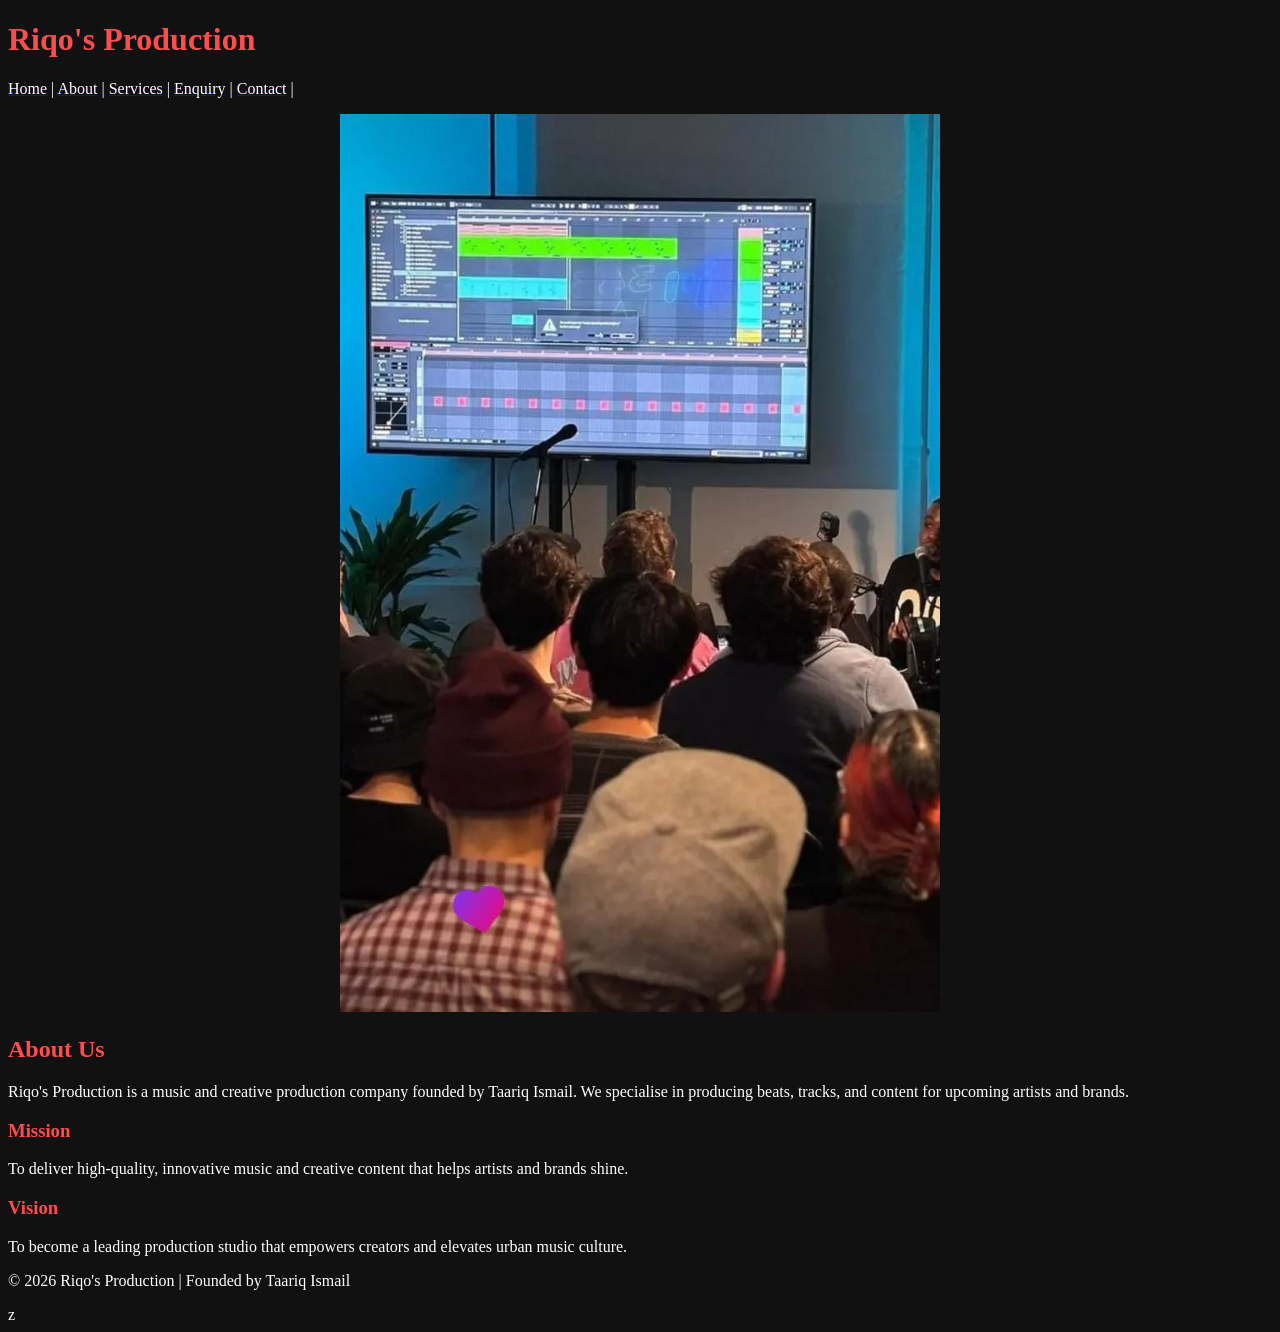
==== about.html @ bfdff032 "i have used all assets." ====
<!DOCTYPE html>
<html>
<head>
    <title>Riqo's Production - About</title>
</head>
<body bgcolor="#111" text="#fff">

<h1><font color="#ff4d4d">Riqo's Production</font></h1>

<p>
<a href="index.html" target="_blank"><font color="#fff">Home</font></a> | 
<a href="about.html" target="_blank"><font color="#fff">About</font></a> | 
<a href="services.html" target="_blank"><font color="#fff">Services</font></a> | 
<a href="enquire.html" target="_blank"><font color="#fff">Enquiry</font></a> | 
<a href="contact.html" target="_blank"><font color="#fff">Contact</font></a> |
</p>


<center>
<img src="assets/prod class.jpeg" alt="Studio Image" width="600">
</center>

<h2><font color="#ff4d4d">About Us</font></h2>
<p>Riqo's Production is a music and creative production company founded by Taariq Ismail. We specialise in producing beats, tracks, and content for upcoming artists and brands.</p>

<h3><font color="#ff4d4d">Mission</font></h3>
<p>To deliver high-quality, innovative music and creative content that helps artists and brands shine.</p>

<h3><font color="#ff4d4d">Vision</font></h3>
<p>To become a leading production studio that empowers creators and elevates urban music culture.</p>



<p>&copy; 2026 Riqo's Production | Founded by Taariq Ismail</p>

</body>
</html>z
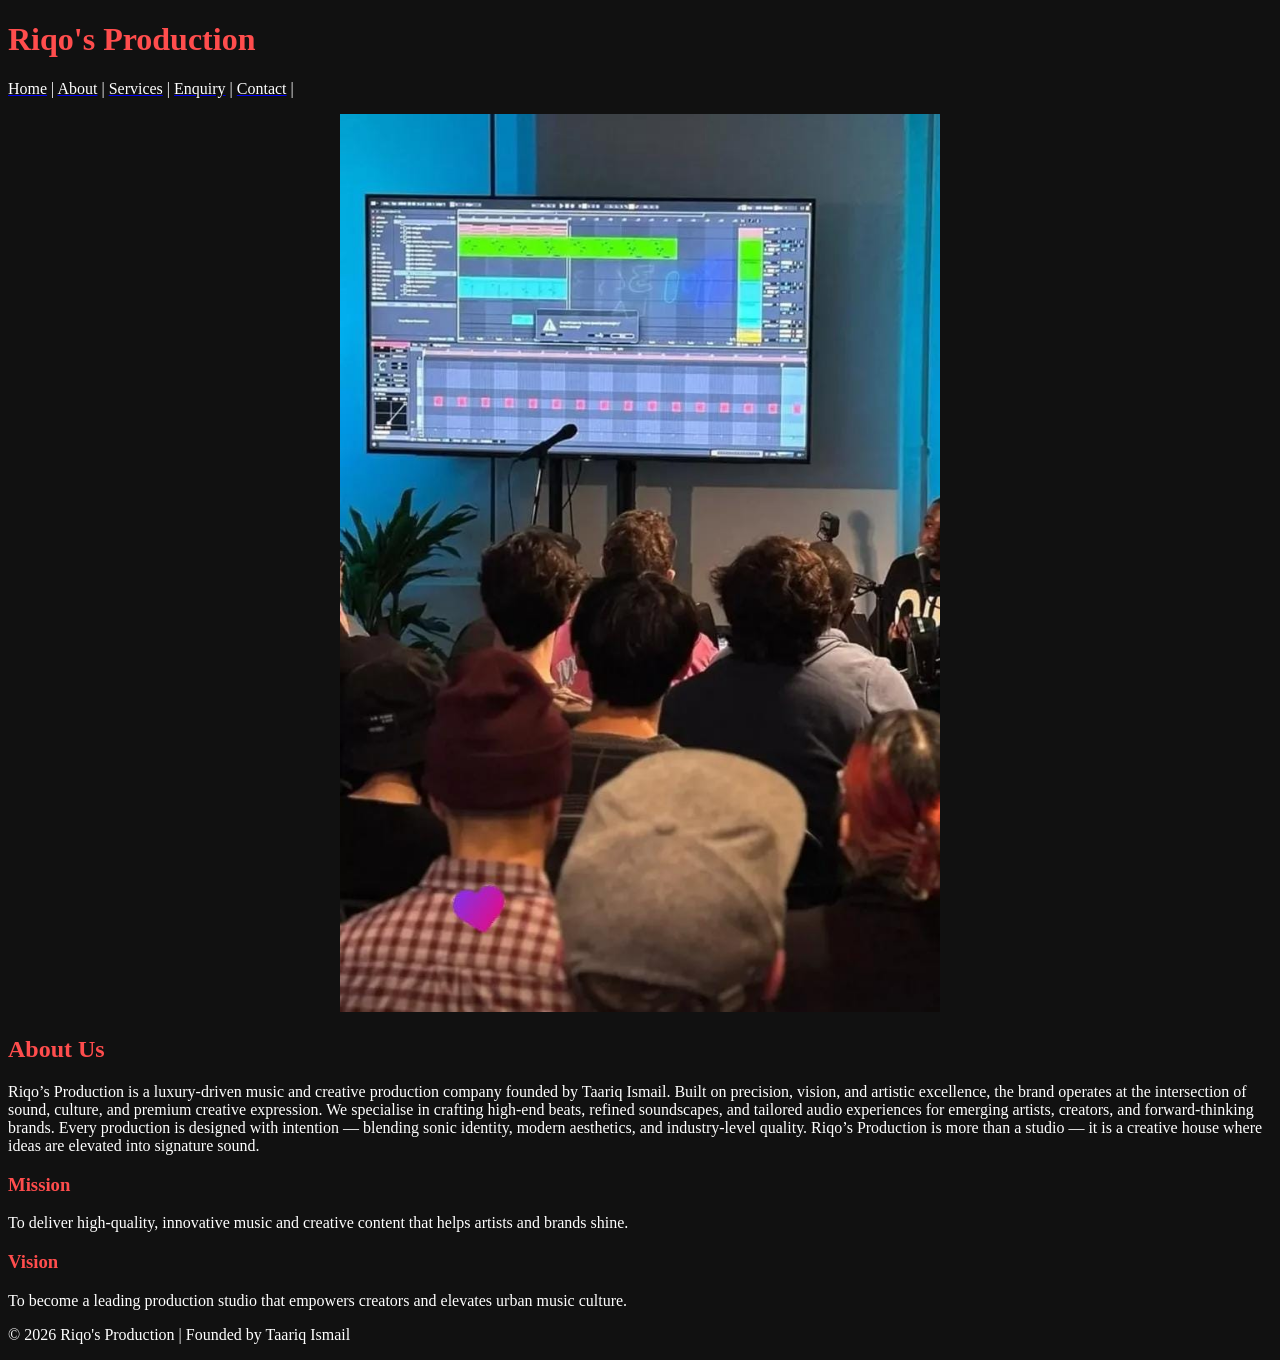
==== commit f0d69c42: "ready for submission" ====
--- a/about.html
+++ b/about.html
@@ -21,7 +21,11 @@
 </center>
 
 <h2><font color="#ff4d4d">About Us</font></h2>
-<p>Riqo's Production is a music and creative production company founded by Taariq Ismail. We specialise in producing beats, tracks, and content for upcoming artists and brands.</p>
+<p>Riqo’s Production is a luxury-driven music and creative production company founded by Taariq Ismail. Built on precision, vision, and artistic excellence, the brand operates at the intersection of sound, culture, and premium creative expression.
+
+We specialise in crafting high-end beats, refined soundscapes, and tailored audio experiences for emerging artists, creators, and forward-thinking brands. Every production is designed with intention — blending sonic identity, modern aesthetics, and industry-level quality.
+
+Riqo’s Production is more than a studio — it is a creative house where ideas are elevated into signature sound.</p>
 
 <h3><font color="#ff4d4d">Mission</font></h3>
 <p>To deliver high-quality, innovative music and creative content that helps artists and brands shine.</p>
@@ -34,4 +38,4 @@
 <p>&copy; 2026 Riqo's Production | Founded by Taariq Ismail</p>
 
 </body>
-</html>z+</html>
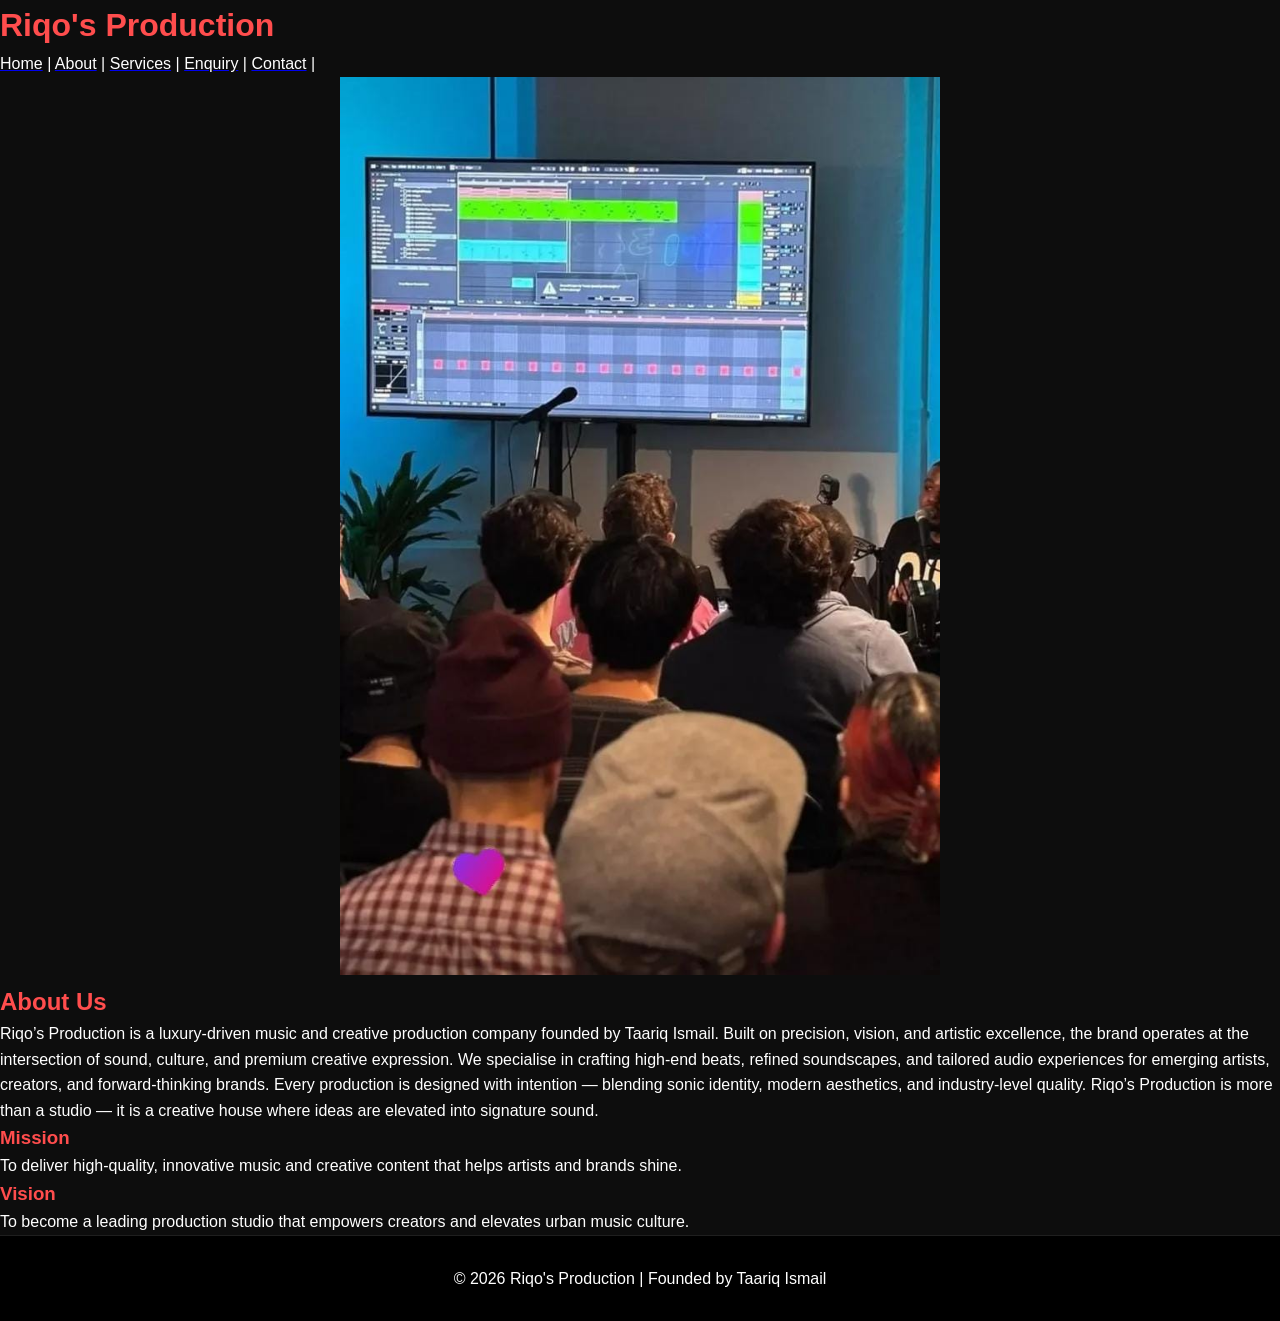
==== commit 9c842d6f: "css linkage" ====
--- a/about.html
+++ b/about.html
@@ -4,7 +4,7 @@
     <title>Riqo's Production - About</title>
 </head>
 <body bgcolor="#111" text="#fff">
-
+<link rel="stylesheet" type="text/css" href="css/style.css">
 <h1><font color="#ff4d4d">Riqo's Production</font></h1>
 
 <p>
@@ -34,7 +34,7 @@
 <p>To become a leading production studio that empowers creators and elevates urban music culture.</p>
 
 
-
+<footer
 <p>&copy; 2026 Riqo's Production | Founded by Taariq Ismail</p>
 
 </body>
--- a/css/style.css
+++ b/css/style.css
@@ -0,0 +1,162 @@
+/* ===== GLOBAL RESET ===== */
+* {
+    margin: 0;
+    padding: 0;
+    box-sizing: border-box;
+}
+
+/* ===== BODY ===== */
+body {
+    font-family: 'Segoe UI', Tahoma, Geneva, Verdana, sans-serif;
+    background-color: #0d0d0d;
+    color: #ffffff;
+    line-height: 1.6;
+}
+
+/* ===== NAVIGATION ===== */
+nav {
+    background: rgba(0, 0, 0, 0.85);
+    backdrop-filter: blur(10px);
+    padding: 20px 50px;
+    display: flex;
+    justify-content: space-between;
+    align-items: center;
+    border-bottom: 1px solid #1f1f1f;
+}
+
+nav h1 {
+    color: #ff1a1a;
+    font-size: 24px;
+    letter-spacing: 2px;
+}
+
+nav a {
+    color: white;
+    text-decoration: none;
+    margin-left: 25px;
+    transition: 0.3s ease;
+}
+
+nav a:hover {
+    color: #ff1a1a;
+}
+
+/* ===== HERO SECTION ===== */
+.hero {
+    height: 90vh;
+    display: flex;
+    justify-content: center;
+    align-items: center;
+    text-align: center;
+    background: linear-gradient(to bottom, #0d0d0d, #1a0000);
+}
+
+.hero h2 {
+    font-size: 50px;
+    text-transform: uppercase;
+    letter-spacing: 4px;
+}
+
+.hero span {
+    color: #ff1a1a;
+}
+
+/* ===== SECTION STYLING ===== */
+section {
+    padding: 80px 10%;
+}
+
+section h2 {
+    font-size: 35px;
+    margin-bottom: 20px;
+    color: #ff1a1a;
+}
+
+/* ===== CARDS (For Services) ===== */
+.card-container {
+    display: flex;
+    gap: 30px;
+    flex-wrap: wrap;
+}
+
+.card {
+    background: #141414;
+    padding: 30px;
+    border-radius: 15px;
+    flex: 1 1 300px;
+    transition: 0.4s ease;
+    border: 1px solid #1f1f1f;
+}
+
+.card:hover {
+    transform: translateY(-10px);
+    box-shadow: 0 10px 25px rgba(255, 0, 0, 0.3);
+}
+
+.card h3 {
+    margin-bottom: 15px;
+    color: #ff1a1a;
+}
+
+/* ===== BUTTONS ===== */
+.btn {
+    display: inline-block;
+    padding: 12px 30px;
+    background: #ff1a1a;
+    color: white;
+    border-radius: 30px;
+    text-decoration: none;
+    transition: 0.3s ease;
+}
+
+.btn:hover {
+    background: white;
+    color: #0d0d0d;
+}
+
+/* ===== FORM ===== */
+form {
+    max-width: 600px;
+}
+
+input, textarea {
+    width: 100%;
+    padding: 12px;
+    margin: 10px 0;
+    border-radius: 8px;
+    border: none;
+    background: #1a1a1a;
+    color: white;
+}
+
+input:focus, textarea:focus {
+    outline: 2px solid #ff1a1a;
+}
+
+/* ===== FOOTER ===== */
+footer {
+    text-align: center;
+    padding: 30px;
+    background: #000;
+    border-top: 1px solid #1f1f1f;
+}
+
+/* ===== SMOOTH ANIMATIONS ===== */
+html {
+    scroll-behavior: smooth;
+}
+
+/* ===== RESPONSIVE ===== */
+@media(max-width: 768px) {
+    nav {
+        flex-direction: column;
+    }
+
+    .hero h2 {
+        font-size: 32px;
+    }
+
+    .card-container {
+        flex-direction: column;
+    }
+}
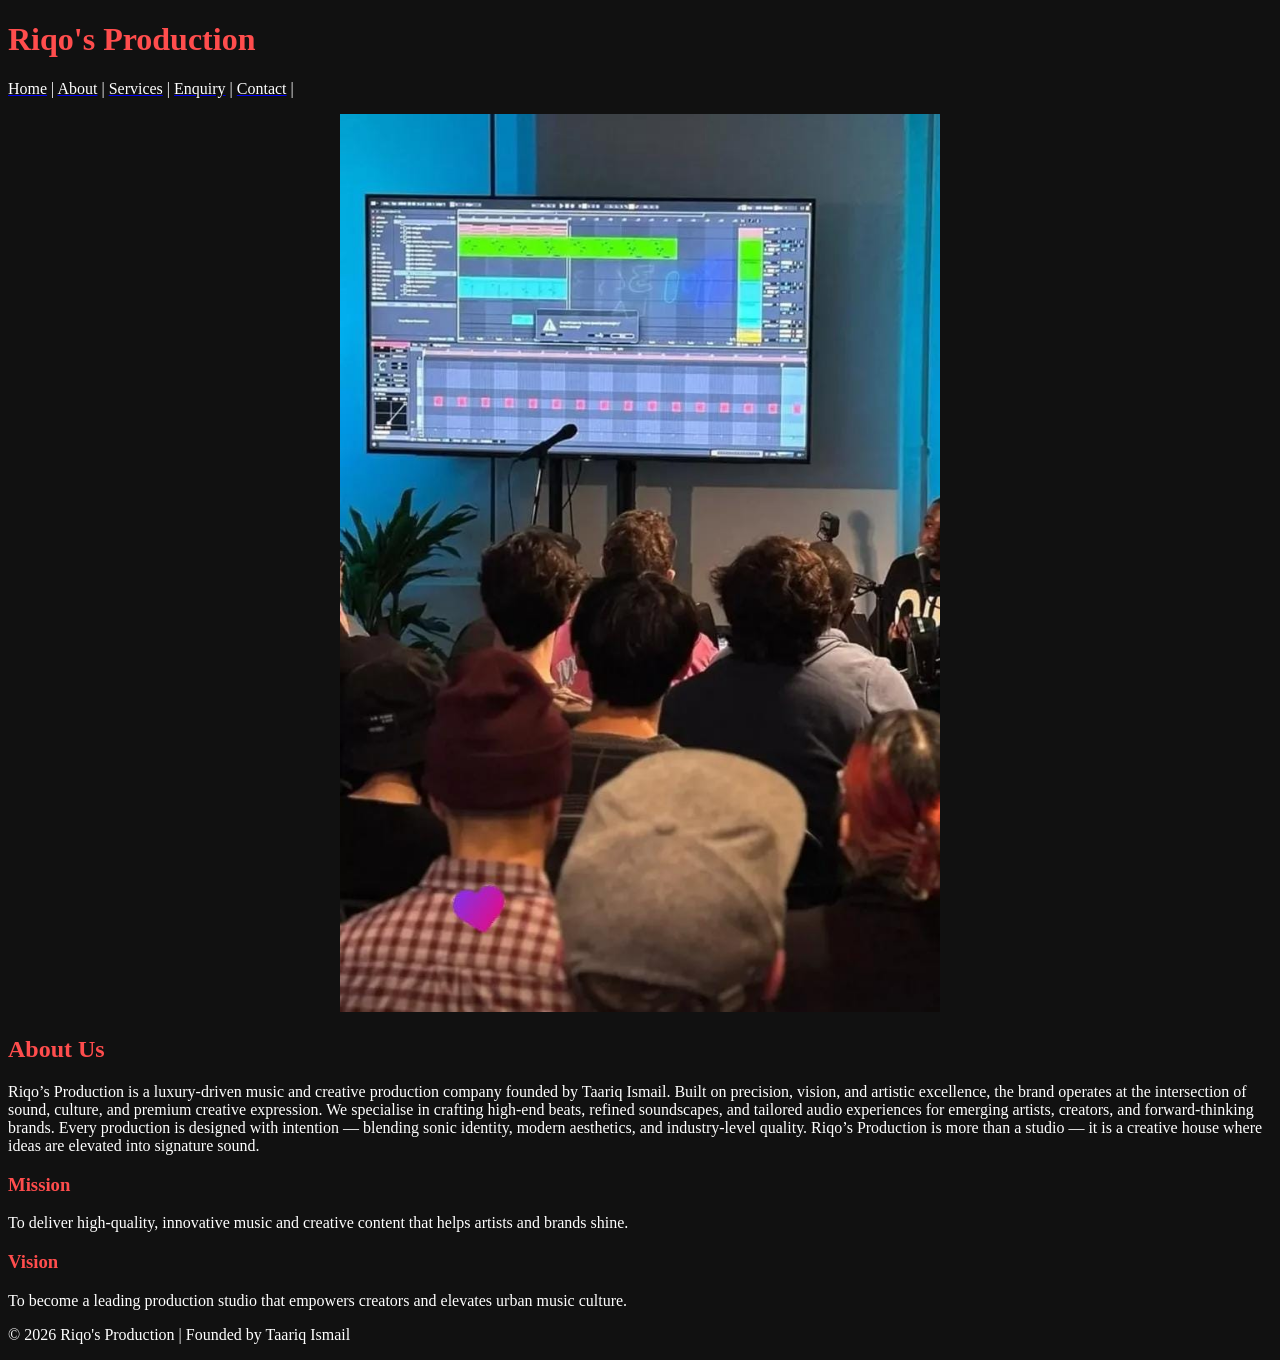
==== commit 245a6ac9: "we are changing the html format to dapt to our external css" ====
--- a/about.html
+++ b/about.html
@@ -2,9 +2,12 @@
 <html>
 <head>
     <title>Riqo's Production - About</title>
-</head>
+    <link rel="stylesheet" type="text/css" href="css/style.css">
+</head><script>
+
+</script>
 <body bgcolor="#111" text="#fff">
-<link rel="stylesheet" type="text/css" href="css/style.css">
+
 <h1><font color="#ff4d4d">Riqo's Production</font></h1>
 
 <p>
